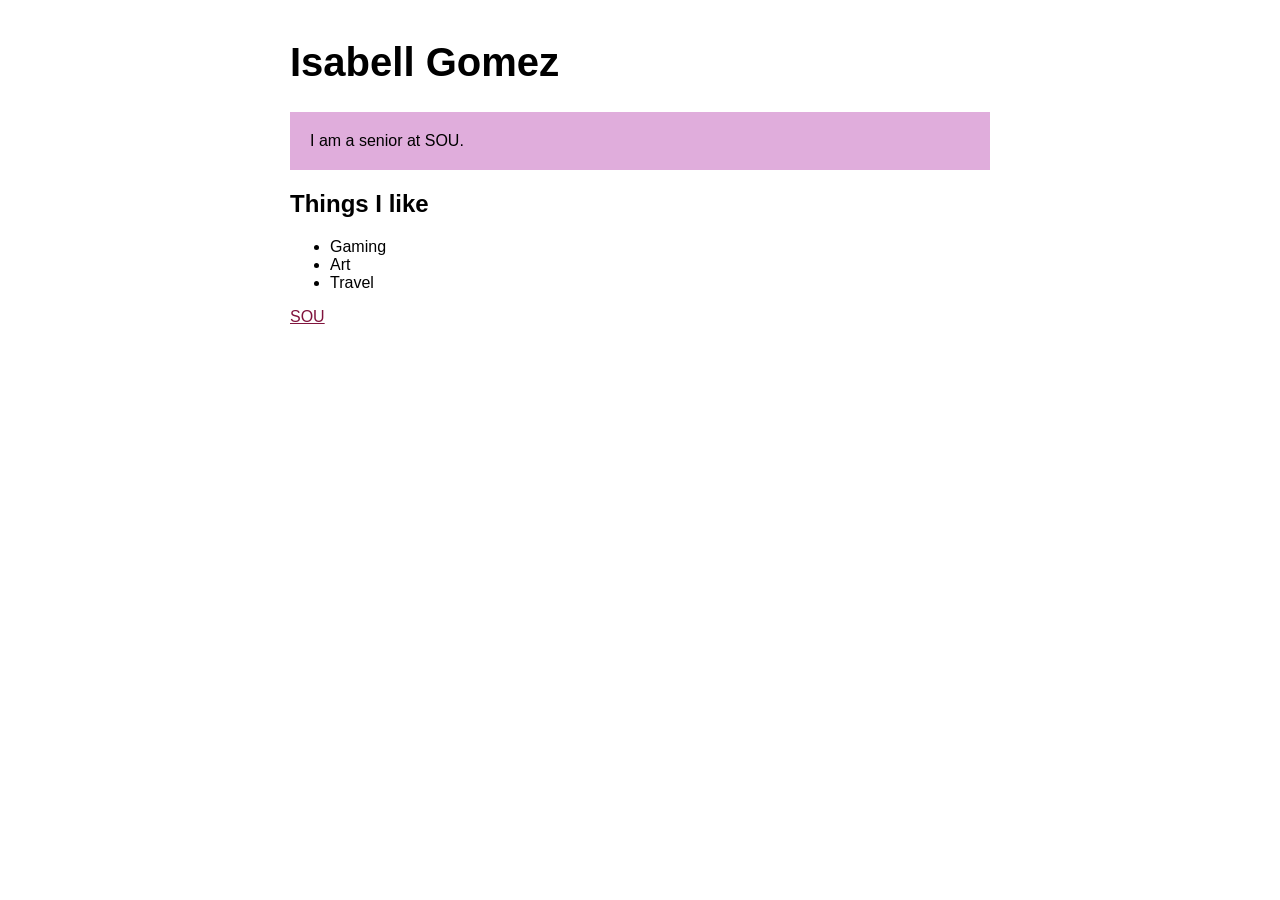
==== INTRO/index.html @ 807b55ba "deploying to GitHub Pages" ====
<!DOCTYPE html>
<html lang="en">
<head>
  <!-- Google Tag Manager -->
<script>(function(w,d,s,l,i){w[l]=w[l]||[];w[l].push({'gtm.start':
  new Date().getTime(),event:'gtm.js'});var f=d.getElementsByTagName(s)[0],
  j=d.createElement(s),dl=l!='dataLayer'?'&l='+l:'';j.async=true;j.src=
  'https://www.googletagmanager.com/gtm.js?id='+i+dl;f.parentNode.insertBefore(j,f);
  })(window,document,'script','dataLayer','GTM-TMR9JWHR');</script>
  <!-- End Google Tag Manager -->
  <meta charset="UTF-8">
  <title>Isabell's Page</title>
  <link rel="stylesheet" href="styles.css">
</head>
<body>
  <!-- Google Tag Manager (noscript) -->
<noscript><iframe src="https://www.googletagmanager.com/ns.html?id=GTM-TMR9JWHR"
  height="0" width="0" style="display:none;visibility:hidden"></iframe></noscript>
  <!-- End Google Tag Manager (noscript) -->
  <h1>Isabell Gomez</h1>
  <p class="bio">I am a senior at SOU.</p>
  <h2>Things I like</h2>
  <ul>
    <li>Gaming</li>
    <li>Art</li>
    <li>Travel</li>
  </ul>
  <a href="https://sou.edu">SOU</a>
</body>
</html>
<!-- -->
---- INTRO/styles.css ----
body {
    font-family: Arial, sans-serif;
    max-width: 700px;
    margin: 40px auto;
  }
  h1 {
    font-size: 2.5rem;
  }
  a {
    color: rgb(128, 20, 61);
  }
  .bio {
    background: #e0addc;
    padding: 20px;
  }
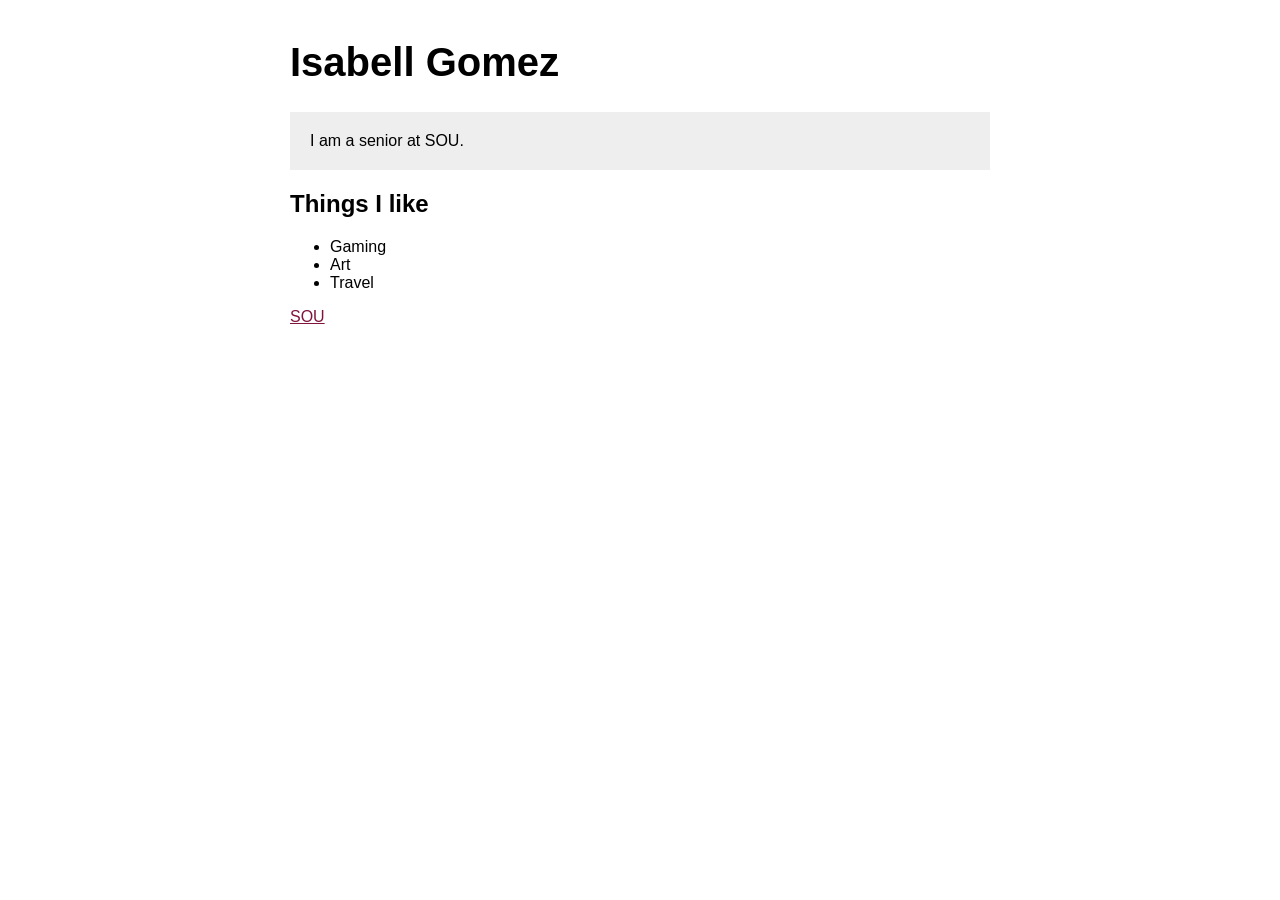
==== commit 6f4f8d09: "merge conflicts" ====
--- a/INTRO/index.html
+++ b/INTRO/index.html
@@ -1,7 +1,7 @@
 <!DOCTYPE html>
 <html lang="en">
 <head>
-  <!-- Google Tag Manager -->
+    <!-- Google Tag Manager -->
 <script>(function(w,d,s,l,i){w[l]=w[l]||[];w[l].push({'gtm.start':
   new Date().getTime(),event:'gtm.js'});var f=d.getElementsByTagName(s)[0],
   j=d.createElement(s),dl=l!='dataLayer'?'&l='+l:'';j.async=true;j.src=
@@ -13,7 +13,7 @@
   <link rel="stylesheet" href="styles.css">
 </head>
 <body>
-  <!-- Google Tag Manager (noscript) -->
+    <!-- Google Tag Manager (noscript) -->
 <noscript><iframe src="https://www.googletagmanager.com/ns.html?id=GTM-TMR9JWHR"
   height="0" width="0" style="display:none;visibility:hidden"></iframe></noscript>
   <!-- End Google Tag Manager (noscript) -->
@@ -28,4 +28,3 @@
   <a href="https://sou.edu">SOU</a>
 </body>
 </html>
-<!-- -->
--- a/INTRO/styles.css
+++ b/INTRO/styles.css
@@ -10,6 +10,6 @@
     color: rgb(128, 20, 61);
   }
   .bio {
-    background: #e0addc;
+    background: #eee;
     padding: 20px;
   }
